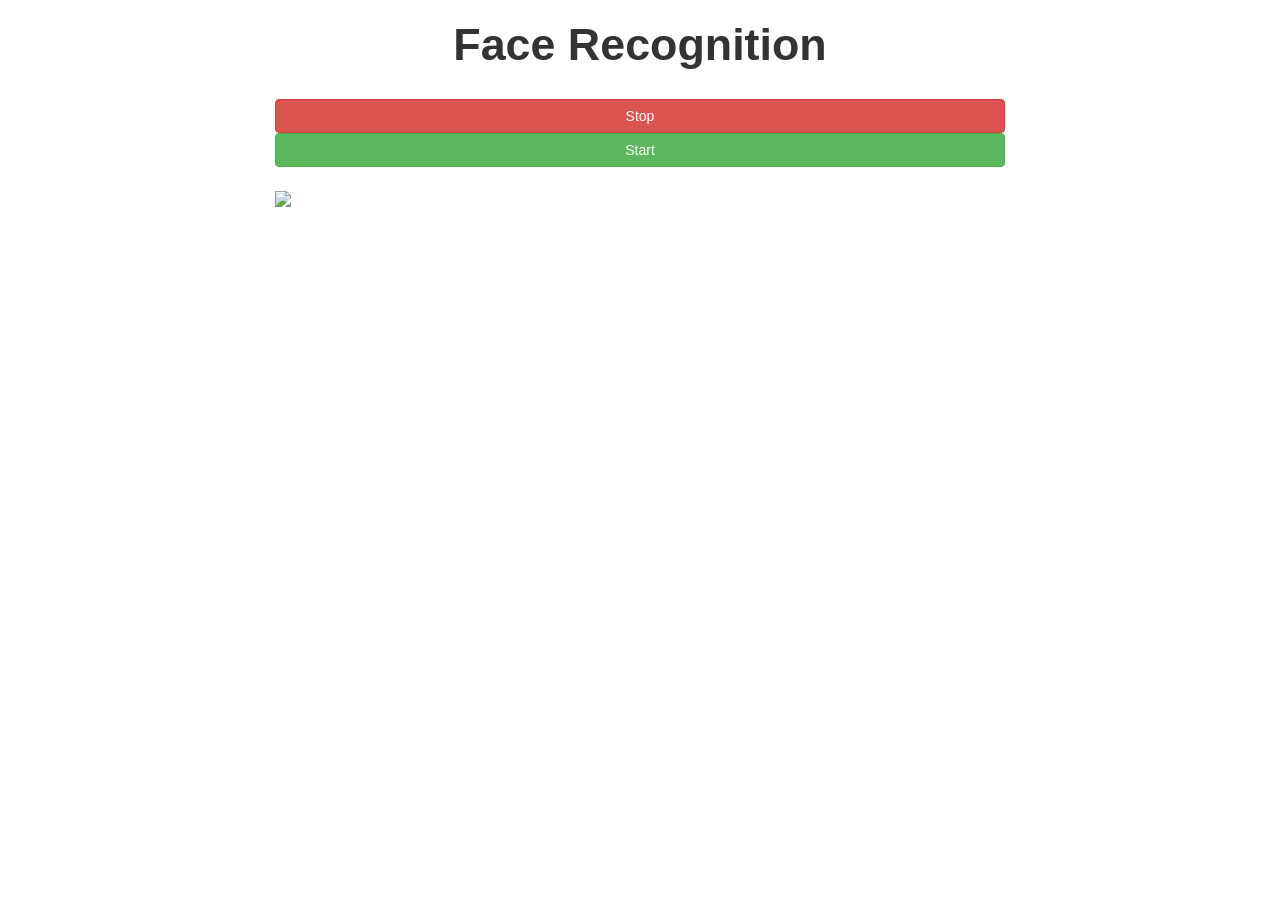
==== templates/index.html @ 42c0053b "first commit" ====
<!DOCTYPE html>
<html>
 <link rel="stylesheet" href="https://maxcdn.bootstrapcdn.com/bootstrap/3.4.1/css/bootstrap.min.css">
 <title>Dharmaraj - Face Recognition</title>
<style>
h2
{
padding-bottom:20px;
font-weight: 600;
font-size: 3.2em
}
</style>
  <body>
    <div class="container"><center><h2>Face Recognition</h2></center>
      <div class="col-lg-offset-2 col-lg-8">
        <center><form  class="form-inline" action = "/stop" method = "post" enctype="multipart/form-data">          
          <input type = "submit" class="btn btn-danger btn-md btn-block" value="Stop">
             </form></center>
                <center><form  class="form-inline" action = "/start" method = "post" enctype="multipart/form-data">          
          <input type = "submit" class="btn btn-success btn-md btn-block" value="Start">
             </form></center><br></div>
                    <div class="col-lg-offset-2 col-lg-8">
         <img src="{{ url_for('video_capture') }}" width="100%">
        </div></div>
    </body>
</html>
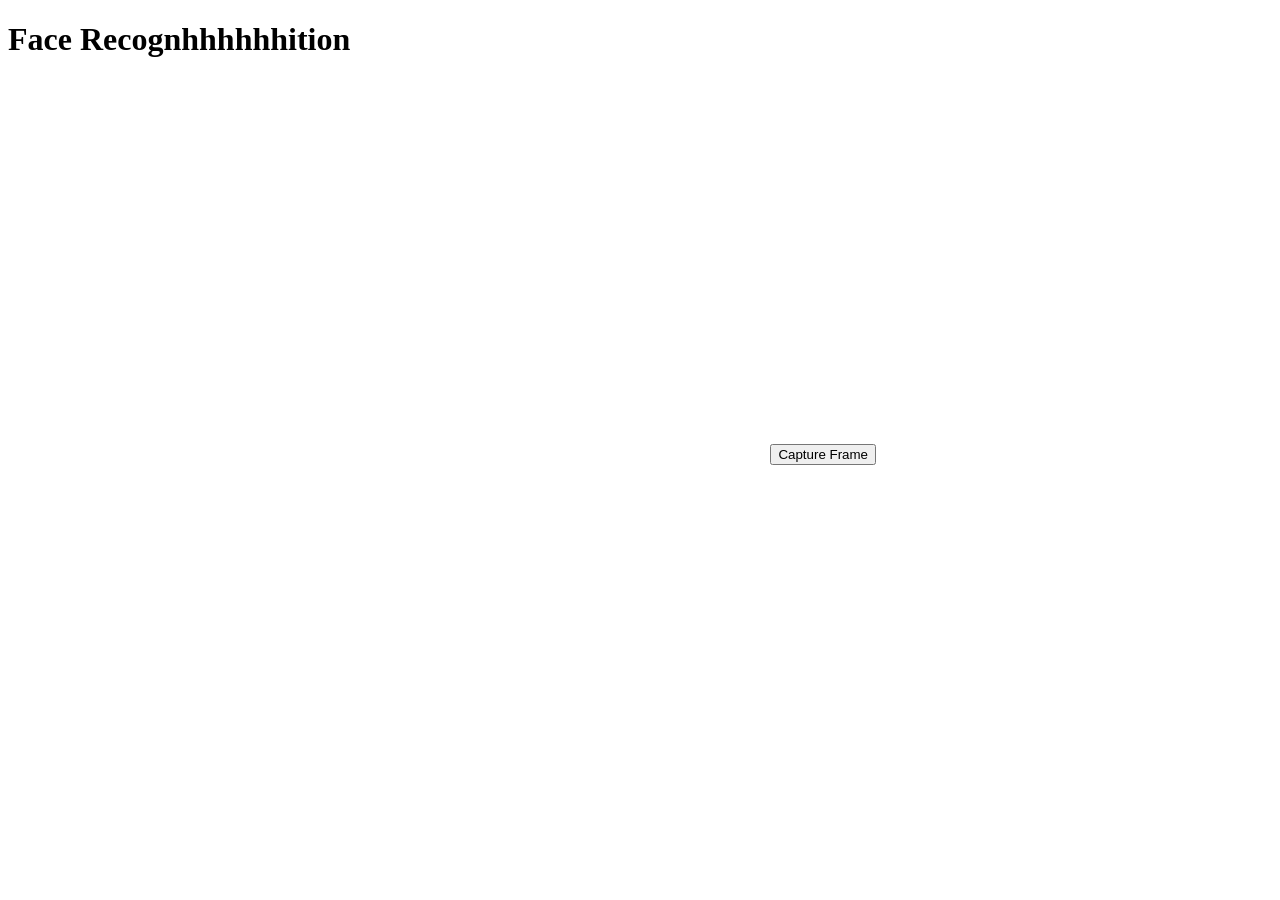
==== commit f84da8a6: "he" ====
--- a/templates/index.html
+++ b/templates/index.html
@@ -1,26 +1,57 @@
 <!DOCTYPE html>
-<html>
- <link rel="stylesheet" href="https://maxcdn.bootstrapcdn.com/bootstrap/3.4.1/css/bootstrap.min.css">
- <title>Dharmaraj - Face Recognition</title>
-<style>
-h2
-{
-padding-bottom:20px;
-font-weight: 600;
-font-size: 3.2em
-}
-</style>
-  <body>
-    <div class="container"><center><h2>Face Recognition</h2></center>
-      <div class="col-lg-offset-2 col-lg-8">
-        <center><form  class="form-inline" action = "/stop" method = "post" enctype="multipart/form-data">          
-          <input type = "submit" class="btn btn-danger btn-md btn-block" value="Stop">
-             </form></center>
-                <center><form  class="form-inline" action = "/start" method = "post" enctype="multipart/form-data">          
-          <input type = "submit" class="btn btn-success btn-md btn-block" value="Start">
-             </form></center><br></div>
-                    <div class="col-lg-offset-2 col-lg-8">
-         <img src="{{ url_for('video_capture') }}" width="100%">
-        </div></div>
-    </body>
-</html>+<html lang="en">
+<head>
+    <meta charset="UTF-8">
+    <meta name="viewport" content="width=device-width, initial-scale=1.0">
+    <title>Face Recognition</title>
+    <style>
+        video {
+            width: 60%;
+            height: auto;
+        }
+    </style>
+</head>
+<body>
+    <h1>Face Recognhhhhhhition</h1>
+    <video id="videoElement" autoplay playsinline></video>
+    <button id="captureButton">Capture Frame</button>
+    <script>
+        const videoElement = document.getElementById('videoElement');
+        const captureButton = document.getElementById('captureButton');
+
+        // Access the user's camera
+        navigator.mediaDevices.getUserMedia({ video: true })
+            .then(stream => {
+                videoElement.srcObject = stream;
+            })
+            .catch(error => {
+                console.error('Error accessing the camera: ', error);
+            });
+
+        // Capture a frame and send it to the server
+        captureButton.addEventListener('click', () => {
+            const canvas = document.createElement('canvas');
+            canvas.width = videoElement.videoWidth;
+            canvas.height = videoElement.videoHeight;
+            const context = canvas.getContext('2d');
+            context.drawImage(videoElement, 0, 0, canvas.width, canvas.height);
+            canvas.toBlob(blob => {
+                const formData = new FormData();
+                formData.append('frame', blob, 'frame.jpg');
+
+                fetch('/process_frame', {
+                    method: 'POST',
+                    body: formData
+                })
+                .then(response => response.json())
+                .then(data => {
+                    console.log(data); // Log the recognition result
+                })
+                .catch(error => {
+                    console.error('Error sending frame:', error);
+                });
+            });
+        });
+    </script>
+</body>
+</html>
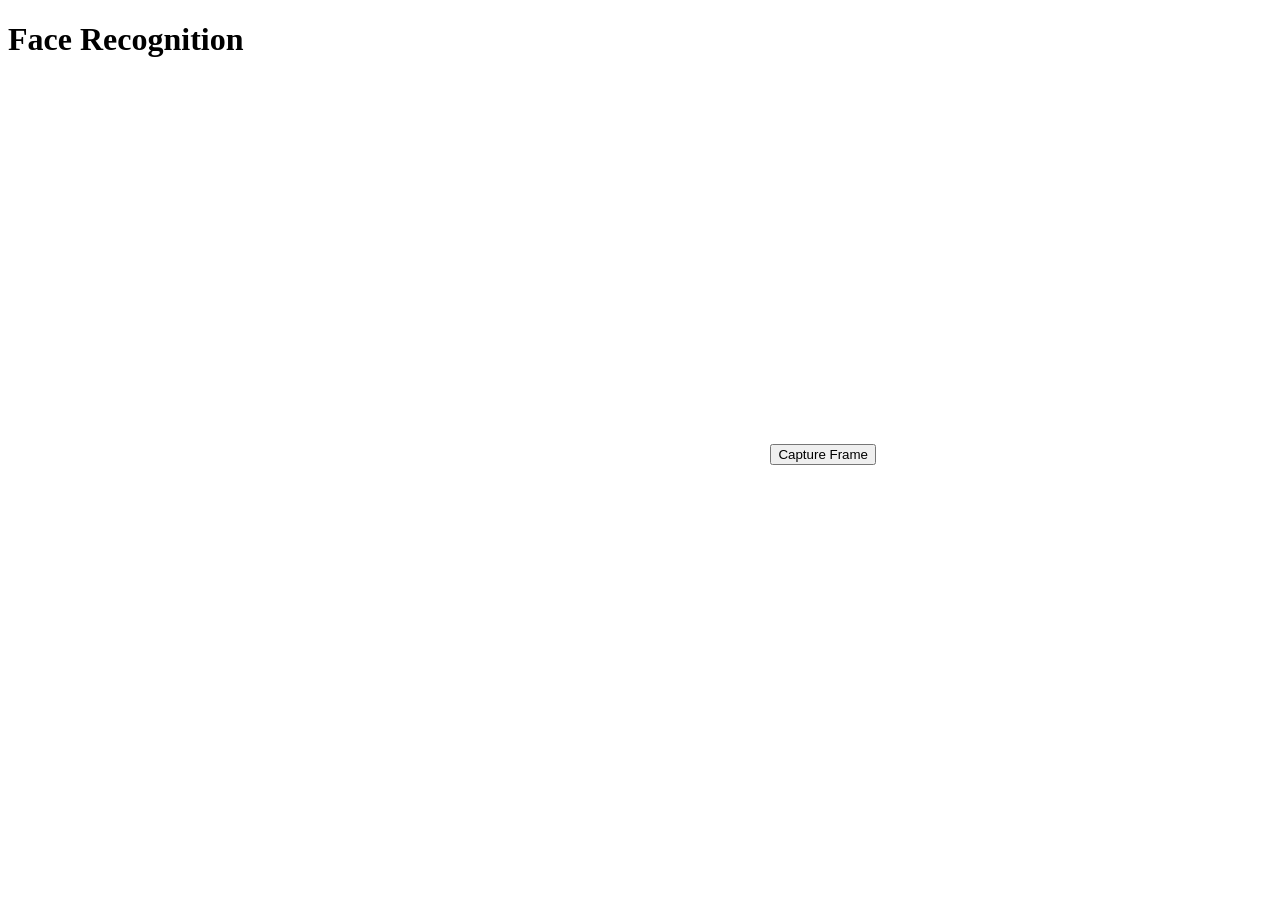
==== commit 78813c0d: "he" ====
--- a/templates/index.html
+++ b/templates/index.html
@@ -12,12 +12,15 @@
     </style>
 </head>
 <body>
-    <h1>Face Recognhhhhhhition</h1>
+    <h1>Face Recognition</h1>
     <video id="videoElement" autoplay playsinline></video>
     <button id="captureButton">Capture Frame</button>
+    <p id="output"></p>
+    
     <script>
         const videoElement = document.getElementById('videoElement');
         const captureButton = document.getElementById('captureButton');
+        const output = document.getElementById('output');
 
         // Access the user's camera
         navigator.mediaDevices.getUserMedia({ video: true })
@@ -35,6 +38,7 @@
             canvas.height = videoElement.videoHeight;
             const context = canvas.getContext('2d');
             context.drawImage(videoElement, 0, 0, canvas.width, canvas.height);
+
             canvas.toBlob(blob => {
                 const formData = new FormData();
                 formData.append('frame', blob, 'frame.jpg');
@@ -45,10 +49,19 @@
                 })
                 .then(response => response.json())
                 .then(data => {
-                    console.log(data); // Log the recognition result
+                    if (data.message) {
+                        output.innerText = data.message;
+                    } else {
+                        let result = '';
+                        data.forEach(face => {
+                            result += `Name: ${face.name}, Confidence: ${face.confidence}\n`;
+                        });
+                        output.innerText = result;
+                    }
                 })
                 .catch(error => {
                     console.error('Error sending frame:', error);
+                    output.innerText = 'Error processing frame';
                 });
             });
         });
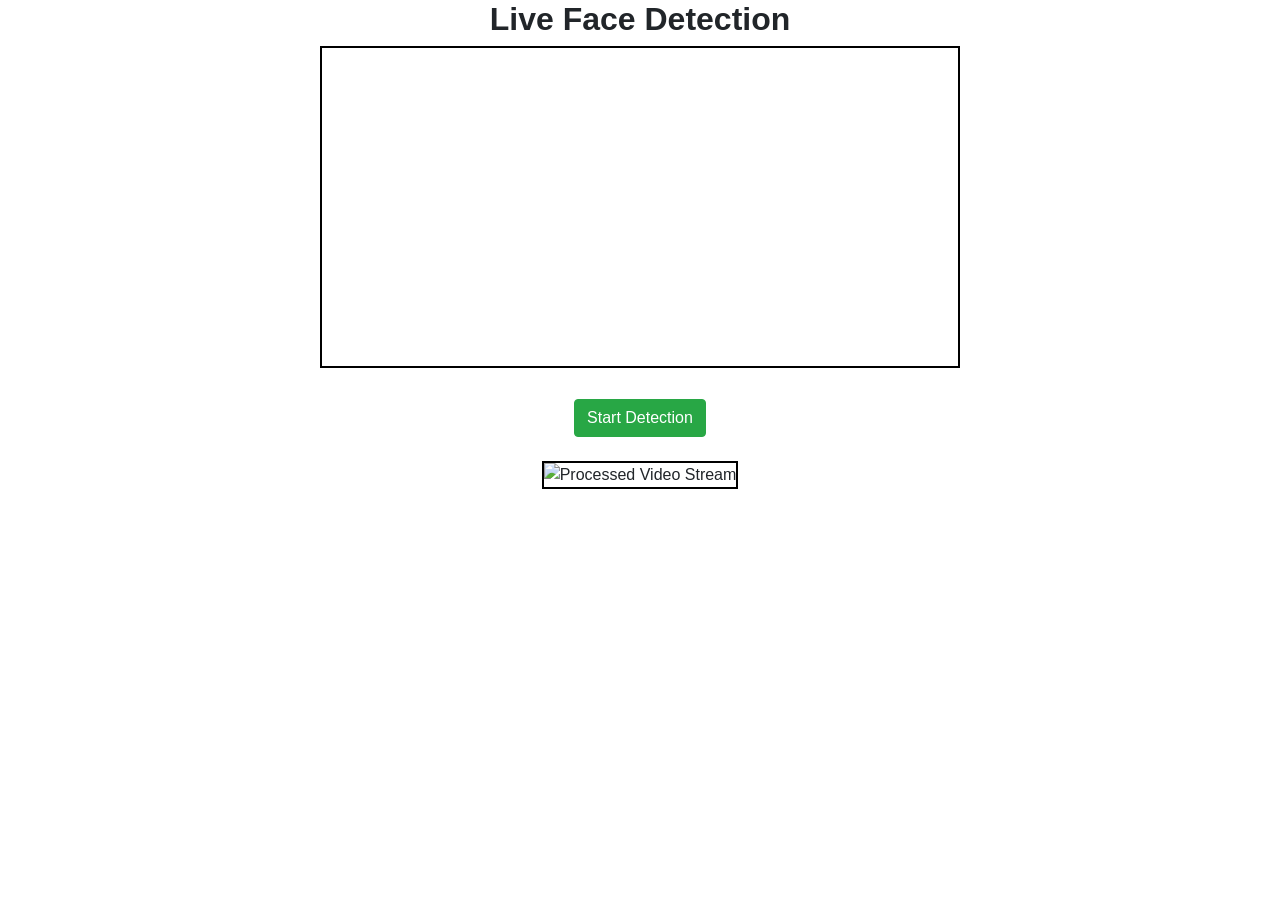
==== commit 94160599: "hello" ====
--- a/templates/index.html
+++ b/templates/index.html
@@ -3,67 +3,71 @@
 <head>
     <meta charset="UTF-8">
     <meta name="viewport" content="width=device-width, initial-scale=1.0">
-    <title>Face Recognition</title>
+    <title>Live Face Detection</title>
+    <link rel="stylesheet" href="https://maxcdn.bootstrapcdn.com/bootstrap/4.5.2/css/bootstrap.min.css">
     <style>
-        video {
-            width: 60%;
-            height: auto;
+        video, img {
+            width: 100%;
+            max-width: 640px;
+            border: 2px solid black;
+        }
+        h2 {
+            font-weight: 600;
+            font-size: 2em;
         }
     </style>
 </head>
 <body>
-    <h1>Face Recognition</h1>
-    <video id="videoElement" autoplay playsinline></video>
-    <button id="captureButton">Capture Frame</button>
-    <p id="output"></p>
-    
+    <div class="container text-center">
+        <h2>Live Face Detection</h2>
+        <video id="video" autoplay></video>
+        <br><br>
+        <button id="startDetection" class="btn btn-success">Start Detection</button>
+        <br><br>
+        <img id="output" alt="Processed Video Stream" />
+    </div>
+
     <script>
-        const videoElement = document.getElementById('videoElement');
-        const captureButton = document.getElementById('captureButton');
+        const video = document.getElementById('video');
         const output = document.getElementById('output');
 
-        // Access the user's camera
+        // Access the camera using getUserMedia
         navigator.mediaDevices.getUserMedia({ video: true })
             .then(stream => {
-                videoElement.srcObject = stream;
+                video.srcObject = stream;
             })
-            .catch(error => {
-                console.error('Error accessing the camera: ', error);
+            .catch(err => {
+                console.error("Error accessing camera: ", err);
             });
 
-        // Capture a frame and send it to the server
-        captureButton.addEventListener('click', () => {
+        // Capture frames and send them to the server for face detection
+        document.getElementById('startDetection').addEventListener('click', () => {
             const canvas = document.createElement('canvas');
-            canvas.width = videoElement.videoWidth;
-            canvas.height = videoElement.videoHeight;
             const context = canvas.getContext('2d');
-            context.drawImage(videoElement, 0, 0, canvas.width, canvas.height);
 
-            canvas.toBlob(blob => {
-                const formData = new FormData();
-                formData.append('frame', blob, 'frame.jpg');
-
-                fetch('/process_frame', {
+            function sendFrame() {
+                canvas.width = video.videoWidth;
+                canvas.height = video.videoHeight;
+                context.drawImage(video, 0, 0, canvas.width, canvas.height);
+                
+                const imageData = canvas.toDataURL('image/jpeg');
+                
+                fetch('/detect', {
                     method: 'POST',
-                    body: formData
+                    headers: { 'Content-Type': 'application/json' },
+                    body: JSON.stringify({ image: imageData })
                 })
                 .then(response => response.json())
                 .then(data => {
-                    if (data.message) {
-                        output.innerText = data.message;
-                    } else {
-                        let result = '';
-                        data.forEach(face => {
-                            result += `Name: ${face.name}, Confidence: ${face.confidence}\n`;
-                        });
-                        output.innerText = result;
+                    if (data.success) {
+                        output.src = 'data:image/jpeg;base64,' + data.image;
                     }
-                })
-                .catch(error => {
-                    console.error('Error sending frame:', error);
-                    output.innerText = 'Error processing frame';
+                    // Continue sending frames
+                    requestAnimationFrame(sendFrame);
                 });
-            });
+            }
+            
+            sendFrame();
         });
     </script>
 </body>
